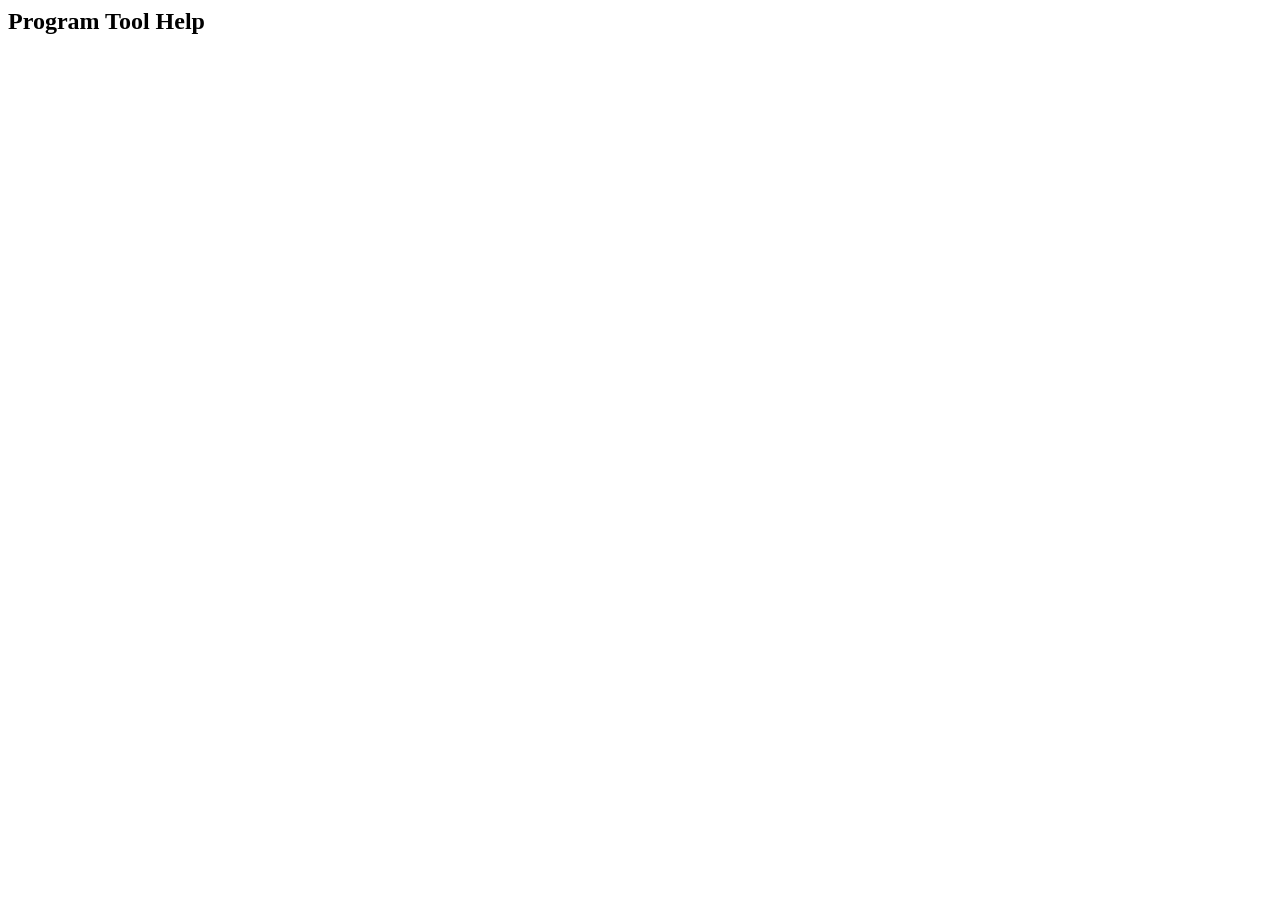
==== ProgrammerApp/ProgrammerApp/bin/Release/srcs/help.html @ 54167bfc "4/18/2016 Bug fixes" ====
﻿<html lang="en" xmlns="http://www.w3.org/1999/xhtml">
<head>
    <meta charset="utf-8" />
    <title>Help</title>
</head>
<body>
    <div id="maindiv">
        <h2>Program Tool Help</h2>
    </div>
</body>
</html>
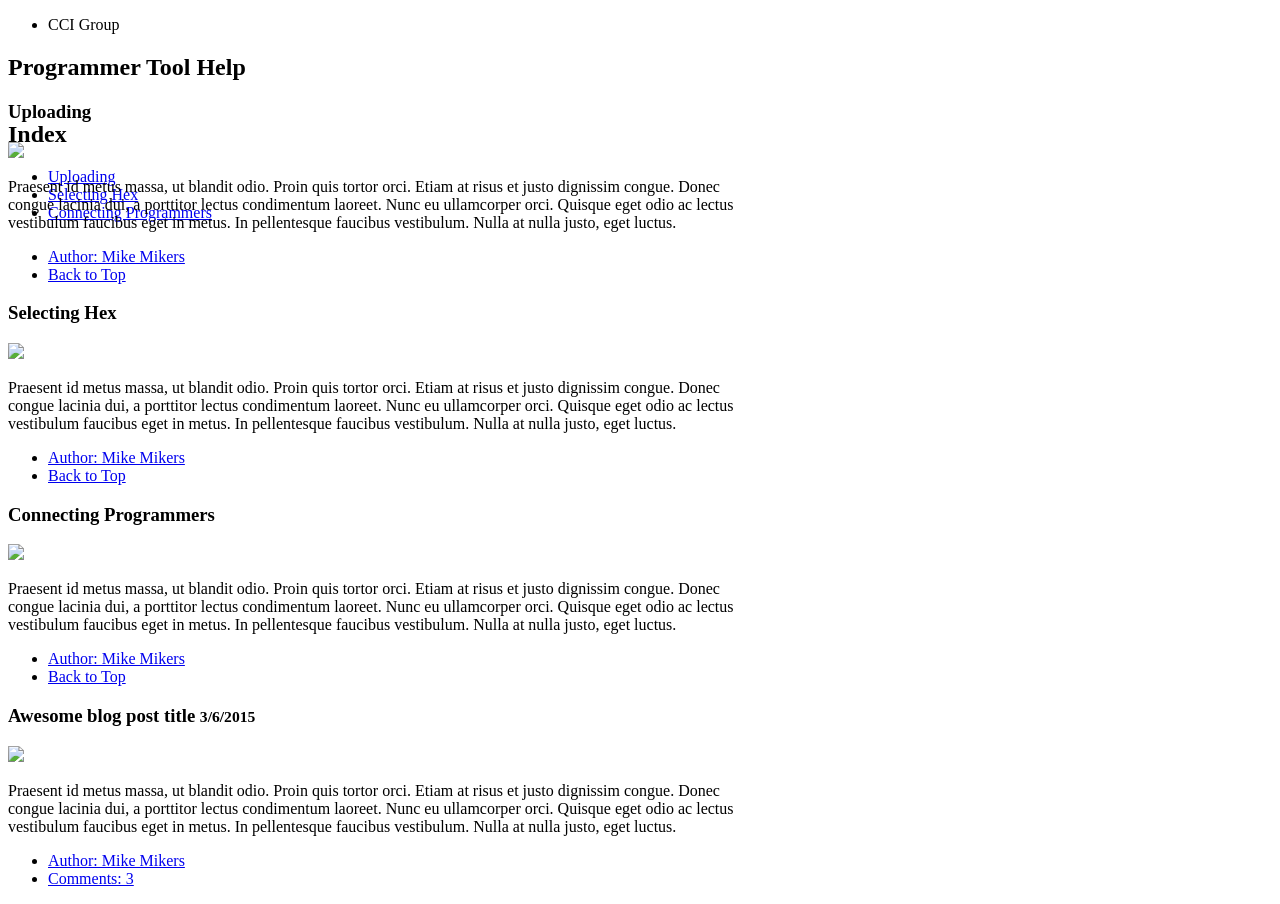
==== commit 68224b48: "Release edits" ====
--- a/ProgrammerApp/ProgrammerApp/bin/Release/srcs/help.html
+++ b/ProgrammerApp/ProgrammerApp/bin/Release/srcs/help.html
@@ -1,11 +1,89 @@
-﻿<html lang="en" xmlns="http://www.w3.org/1999/xhtml">
-<head>
-    <meta charset="utf-8" />
-    <title>Help</title>
-</head>
-<body>
-    <div id="maindiv">
-        <h2>Program Tool Help</h2>
-    </div>
-</body>
-</html>+<!doctype html>
+<html class="no-js" lang="en">
+    <head>
+        <meta charset="utf-8"/>
+        <meta name="viewport" content="width=device-width, initial-scale=1.0"/>
+        <title>CCI | Help</title>
+        <link rel="stylesheet" href="http://dhbhdrzi4tiry.cloudfront.net/cdn/sites/foundation.min.css">
+            </head>
+    <body>
+        
+        <div class="top-bar" id="top_of_page">
+            <div class="top-bar-left">
+                <ul class="menu">
+                    <li class="menu-text">CCI Group</li>
+                </ul>
+            </div>
+        </div>
+        
+        <div class="callout large primary">
+            <div class="row column text-center">
+                <h2 class="subheader">Programmer Tool Help</h2>
+            </div>
+        </div>
+        
+        <div class="index column" style="float: left; position: fixed; width: 20%;">
+            <div class="row column text-left">
+                <h2>Index</h2>
+                <ul>
+                    <li><a href="#upload_hex">Uploading</a></li>
+                    <li><a href="#hex_select">Selecting Hex</a></li>
+                    <li><a href="#prog_connect">Connecting Programmers</a></li>
+                </ul>
+            </div>
+        </div>
+        
+        <div class="row medium-8 large-7 columns" style="float: center; position: relative; width: 60%;">
+            <div class="blog-post" id="upload_hex">
+                <h3>Uploading</h3>
+                <img class="thumbnail" src="http://placehold.it/850x350">
+                    <p>Praesent id metus massa, ut blandit odio. Proin quis tortor orci. Etiam at risus et justo dignissim congue. Donec congue lacinia dui, a porttitor lectus condimentum laoreet. Nunc eu ullamcorper orci. Quisque eget odio ac lectus vestibulum faucibus eget in metus. In pellentesque faucibus vestibulum. Nulla at nulla justo, eget luctus.</p>
+                    <div class="callout">
+                        <ul class="menu simple">
+                            <li><a href="#">Author: Mike Mikers</a></li>
+                            <li><a href="#top_of_page">Back to Top</a></li>
+                        </ul>
+                    </div>
+                    </div>
+            <div class="blog-post" id="hex_select">
+                <h3>Selecting Hex</h3>
+                <img class="thumbnail" src="http://placehold.it/850x350">
+                    <p>Praesent id metus massa, ut blandit odio. Proin quis tortor orci. Etiam at risus et justo dignissim congue. Donec congue lacinia dui, a porttitor lectus condimentum laoreet. Nunc eu ullamcorper orci. Quisque eget odio ac lectus vestibulum faucibus eget in metus. In pellentesque faucibus vestibulum. Nulla at nulla justo, eget luctus.</p>
+                    <div class="callout">
+                        <ul class="menu simple">
+                            <li><a href="#">Author: Mike Mikers</a></li>
+                            <li><a href="#top_of_page">Back to Top</a></li>
+                        </ul>
+                    </div>
+                    </div>
+            <div class="blog-post" id="prog_connect">
+                <h3>Connecting Programmers</h3>
+                <img class="thumbnail" src="http://placehold.it/850x350">
+                    <p>Praesent id metus massa, ut blandit odio. Proin quis tortor orci. Etiam at risus et justo dignissim congue. Donec congue lacinia dui, a porttitor lectus condimentum laoreet. Nunc eu ullamcorper orci. Quisque eget odio ac lectus vestibulum faucibus eget in metus. In pellentesque faucibus vestibulum. Nulla at nulla justo, eget luctus.</p>
+                    <div class="callout">
+                        <ul class="menu simple">
+                            <li><a href="#">Author: Mike Mikers</a></li>
+                            <li><a href="#top_of_page">Back to Top</a></li>
+                        </ul>
+                    </div>
+                    </div>
+            <div class="blog-post">
+                <h3>Awesome blog post title <small>3/6/2015</small></h3>
+                <img class="thumbnail" src="http://placehold.it/850x350">
+                    <p>Praesent id metus massa, ut blandit odio. Proin quis tortor orci. Etiam at risus et justo dignissim congue. Donec congue lacinia dui, a porttitor lectus condimentum laoreet. Nunc eu ullamcorper orci. Quisque eget odio ac lectus vestibulum faucibus eget in metus. In pellentesque faucibus vestibulum. Nulla at nulla justo, eget luctus.</p>
+                    <div class="callout">
+                        <ul class="menu simple">
+                            <li><a href="#">Author: Mike Mikers</a></li>
+                            <li><a href="#">Comments: 3</a></li>
+                        </ul>
+                    </div>
+                    </div>
+        </div>
+        <script src="https://code.jquery.com/jquery-2.1.4.min.js"></script>
+        <script src="http://dhbhdrzi4tiry.cloudfront.net/cdn/sites/foundation.js"></script>
+        <script>
+            $(document).foundation();
+            </script>
+    </body>
+</html>
+
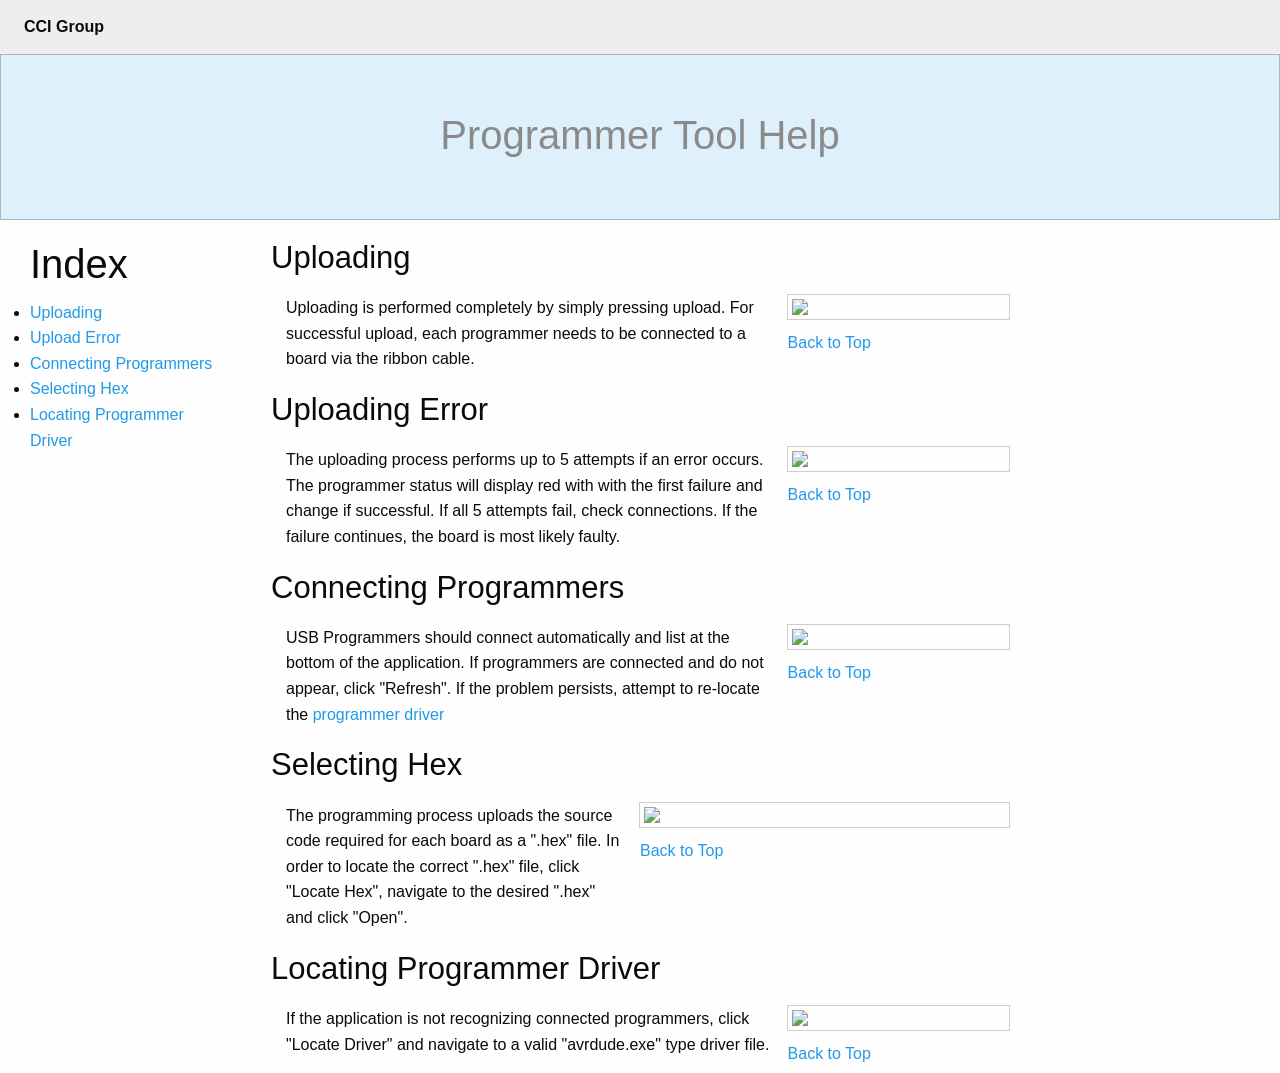
==== commit 02615dd7: "..." ====
--- a/ProgrammerApp/ProgrammerApp/bin/Release/srcs/help.html
+++ b/ProgrammerApp/ProgrammerApp/bin/Release/srcs/help.html
@@ -1,10 +1,10 @@
-<!doctype html>
+﻿<!doctype html>
 <html class="no-js" lang="en">
     <head>
         <meta charset="utf-8"/>
         <meta name="viewport" content="width=device-width, initial-scale=1.0"/>
         <title>CCI | Help</title>
-        <link rel="stylesheet" href="http://dhbhdrzi4tiry.cloudfront.net/cdn/sites/foundation.min.css">
+        <link rel="stylesheet" href="foundation.css">
             </head>
     <body>
         
@@ -27,8 +27,10 @@
                 <h2>Index</h2>
                 <ul>
                     <li><a href="#upload_hex">Uploading</a></li>
+                    <li><a href="#upload_error">Upload Error</a></li>
+                    <li><a href="#prog_connect">Connecting Programmers</a></li>
                     <li><a href="#hex_select">Selecting Hex</a></li>
-                    <li><a href="#prog_connect">Connecting Programmers</a></li>
+                    <li><a href="#locate_driver">Locating Programmer Driver</a></li>
                 </ul>
             </div>
         </div>
@@ -36,54 +38,80 @@
         <div class="row medium-8 large-7 columns" style="float: center; position: relative; width: 60%;">
             <div class="blog-post" id="upload_hex">
                 <h3>Uploading</h3>
-                <img class="thumbnail" src="http://placehold.it/850x350">
-                    <p>Praesent id metus massa, ut blandit odio. Proin quis tortor orci. Etiam at risus et justo dignissim congue. Donec congue lacinia dui, a porttitor lectus condimentum laoreet. Nunc eu ullamcorper orci. Quisque eget odio ac lectus vestibulum faucibus eget in metus. In pellentesque faucibus vestibulum. Nulla at nulla justo, eget luctus.</p>
-                    <div class="callout">
+                <div >
+                    <ul style="">
+                        <li style="display:inline; width:30%;"><img class="thumbnail" src="./images/normal_pr.png" style="float:right; width:30%;"></li>
+                        <li style="display:inline; width:60%;"><p class="column" style="width:70%; float:left;">Uploading is performed completely by simply pressing upload. For successful upload, each programmer needs to be connected to a board via the ribbon cable.</p></listyle="display:inline-block">
+                    </ul>
+                </div>
+                 <div class="row" style="border-color:aqua; border-width:1px; width:100%;">
                         <ul class="menu simple">
-                            <li><a href="#">Author: Mike Mikers</a></li>
                             <li><a href="#top_of_page">Back to Top</a></li>
                         </ul>
-                    </div>
-                    </div>
+                 </div>
+           </div>
+
+            <div class="blog-post" id="upload_error">
+                <h3>Uploading Error</h3>
+                <div>
+                    <ul style="">
+                        <li style="display:inline;"><img class="thumbnail" src="./images/error_pr.png" style="float:right; width:30%;"></li>
+                        <li style="display:inline;"><p class="column" style="width:70%; float:left;">The uploading process performs up to 5 attempts if an error occurs. The programmer status will display red with with the first failure and change if successful. If all 5 attempts fail, check connections. If the failure continues, the board is most likely faulty.</p></listyle="display:inline-block">
+                    </ul>
+                </div>
+                <div class="row" style="border-color:aqua; border-width:1px; width:100%;">
+                    <ul class="menu simple">
+                        <li><a href="#top_of_page">Back to Top</a></li>
+                    </ul>
+                </div>
+            </div>
+
+            <div class="blog-post" id="prog_connect">
+                <h3>Connecting Programmers</h3>
+                <div>
+                    <ul style="">
+                        <li style="display:inline;"><img class="thumbnail" src="./images/error_no_pr.png" style="float:right; width:30%;"></li>
+                        <li style="display:inline;"><p class="column" style="width:70%; float:left;">USB Programmers should connect automatically and list at the bottom of the application. If programmers are connected and do not appear, click "Refresh". If the problem persists, attempt to re-locate the <a href="#locate_driver">programmer driver</a></li></p></listyle="display:inline-block">
+                    </ul>
+                </div>
+                <div class="row" style="border-color:aqua; border-width:1px; width:100%;">
+                    <ul class="menu simple">
+                        <li><a href="#top_of_page">Back to Top</a></li>
+                    </ul>
+                </div>
+            </div>
+
             <div class="blog-post" id="hex_select">
                 <h3>Selecting Hex</h3>
-                <img class="thumbnail" src="http://placehold.it/850x350">
-                    <p>Praesent id metus massa, ut blandit odio. Proin quis tortor orci. Etiam at risus et justo dignissim congue. Donec congue lacinia dui, a porttitor lectus condimentum laoreet. Nunc eu ullamcorper orci. Quisque eget odio ac lectus vestibulum faucibus eget in metus. In pellentesque faucibus vestibulum. Nulla at nulla justo, eget luctus.</p>
-                    <div class="callout">
-                        <ul class="menu simple">
-                            <li><a href="#">Author: Mike Mikers</a></li>
-                            <li><a href="#top_of_page">Back to Top</a></li>
-                        </ul>
-                    </div>
-                    </div>
-            <div class="blog-post" id="prog_connect">
-                <h3>Connecting Programmers</h3>
-                <img class="thumbnail" src="http://placehold.it/850x350">
-                    <p>Praesent id metus massa, ut blandit odio. Proin quis tortor orci. Etiam at risus et justo dignissim congue. Donec congue lacinia dui, a porttitor lectus condimentum laoreet. Nunc eu ullamcorper orci. Quisque eget odio ac lectus vestibulum faucibus eget in metus. In pellentesque faucibus vestibulum. Nulla at nulla justo, eget luctus.</p>
-                    <div class="callout">
-                        <ul class="menu simple">
-                            <li><a href="#">Author: Mike Mikers</a></li>
-                            <li><a href="#top_of_page">Back to Top</a></li>
-                        </ul>
-                    </div>
-                    </div>
-            <div class="blog-post">
-                <h3>Awesome blog post title <small>3/6/2015</small></h3>
-                <img class="thumbnail" src="http://placehold.it/850x350">
-                    <p>Praesent id metus massa, ut blandit odio. Proin quis tortor orci. Etiam at risus et justo dignissim congue. Donec congue lacinia dui, a porttitor lectus condimentum laoreet. Nunc eu ullamcorper orci. Quisque eget odio ac lectus vestibulum faucibus eget in metus. In pellentesque faucibus vestibulum. Nulla at nulla justo, eget luctus.</p>
-                    <div class="callout">
-                        <ul class="menu simple">
-                            <li><a href="#">Author: Mike Mikers</a></li>
-                            <li><a href="#">Comments: 3</a></li>
-                        </ul>
-                    </div>
-                    </div>
+                <div>
+                    <ul style="">
+                        <li style="display:inline;"><img class="thumbnail" src="./images/locating_hex.png" style="float:right; width:50%;"></li>
+                        <li style="display:inline;"><p class="column" style="width:50%; float:left;">The programming process uploads the source code required for each board as a ".hex" file. In order to locate the correct ".hex" file, click "Locate Hex", navigate to the desired ".hex" and click "Open".</p></listyle="display:inline-block">
+                    </ul>
+                </div>
+                <div class="row" style="border-color:aqua; border-width:1px; width:100%;">
+                    <ul class="menu simple">
+                        <li><a href="#top_of_page">Back to Top</a></li>
+                    </ul>
+                </div>
+            </div>
+
+            <div class="blog-post" id="locate_driver">
+                <h3>Locating Programmer Driver</h3>
+                <div>
+                    <ul style="">
+                        <li style="display:inline;"><img class="thumbnail" src="./images/locating_driver.png" style="float:right; width:30%;"></li>
+                        <li style="display:inline;"><p class="column" style="width:70%; float:left;">If the application is not recognizing connected programmers, click "Locate Driver" and navigate to a valid "avrdude.exe" type driver file.</p></listyle="display:inline-block">
+                    </ul>
+                </div>
+                <div class="row" style="border-color:aqua; border-width:1px; width:100%;">
+                    <ul class="menu simple">
+                        <li><a href="#top_of_page">Back to Top</a></li>
+                    </ul>
+                </div>
+            </div>
+
         </div>
-        <script src="https://code.jquery.com/jquery-2.1.4.min.js"></script>
-        <script src="http://dhbhdrzi4tiry.cloudfront.net/cdn/sites/foundation.js"></script>
-        <script>
-            $(document).foundation();
-            </script>
     </body>
 </html>
 
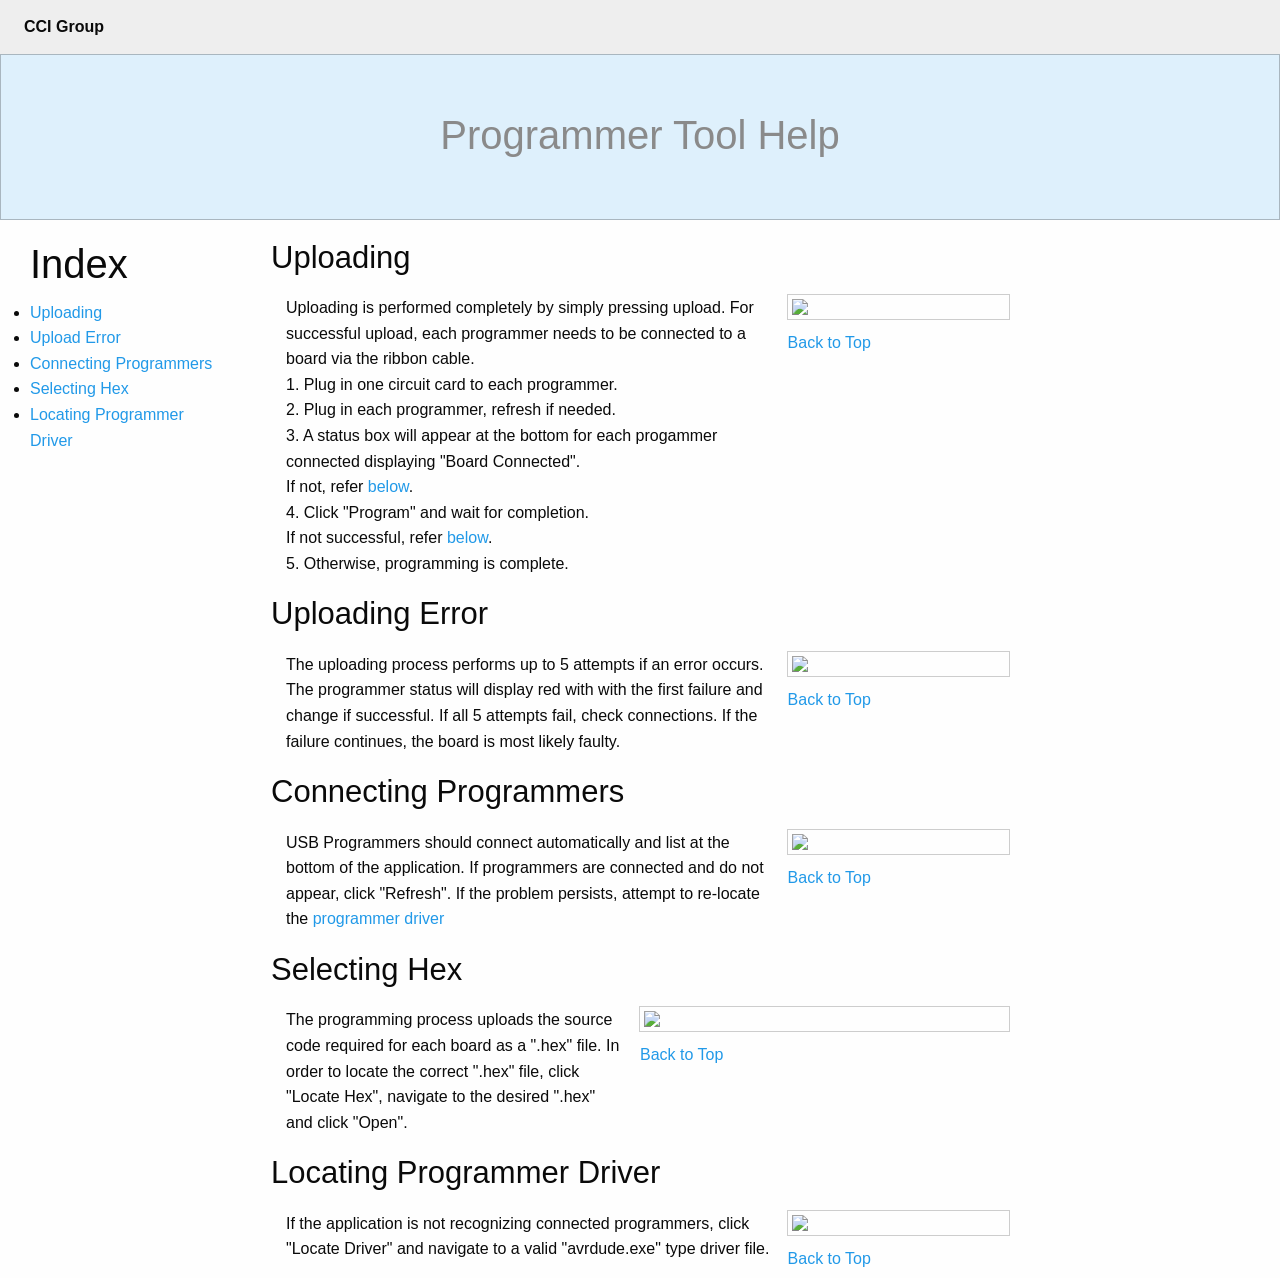
==== commit 9c4ba11d: "..." ====
--- a/ProgrammerApp/ProgrammerApp/bin/Release/srcs/help.html
+++ b/ProgrammerApp/ProgrammerApp/bin/Release/srcs/help.html
@@ -41,7 +41,16 @@
                 <div >
                     <ul style="">
                         <li style="display:inline; width:30%;"><img class="thumbnail" src="./images/normal_pr.png" style="float:right; width:30%;"></li>
-                        <li style="display:inline; width:60%;"><p class="column" style="width:70%; float:left;">Uploading is performed completely by simply pressing upload. For successful upload, each programmer needs to be connected to a board via the ribbon cable.</p></listyle="display:inline-block">
+                        <li style="display:inline; width:60%;"><p class="column" style="width:70%; float:left;">
+                            Uploading is performed completely by simply pressing upload. For successful upload, each programmer needs to be connected to a board via the ribbon cable.
+                            <br /> 1. Plug in one circuit card to each programmer.
+                            <br /> 2. Plug in each programmer, refresh if needed.
+                            <br /> 3. A status box will appear at the bottom for each progammer connected displaying "Board Connected".
+                            <br />    If not, refer <a href="#prog_connect">below</a>.
+                            <br /> 4. Click "Program" and wait for completion.
+                            <br />    If not successful, refer <a href="#upload_error">below</a>.
+                            <br /> 5. Otherwise, programming is complete.
+                            </p></listyle="display:inline-block">
                     </ul>
                 </div>
                  <div class="row" style="border-color:aqua; border-width:1px; width:100%;">
